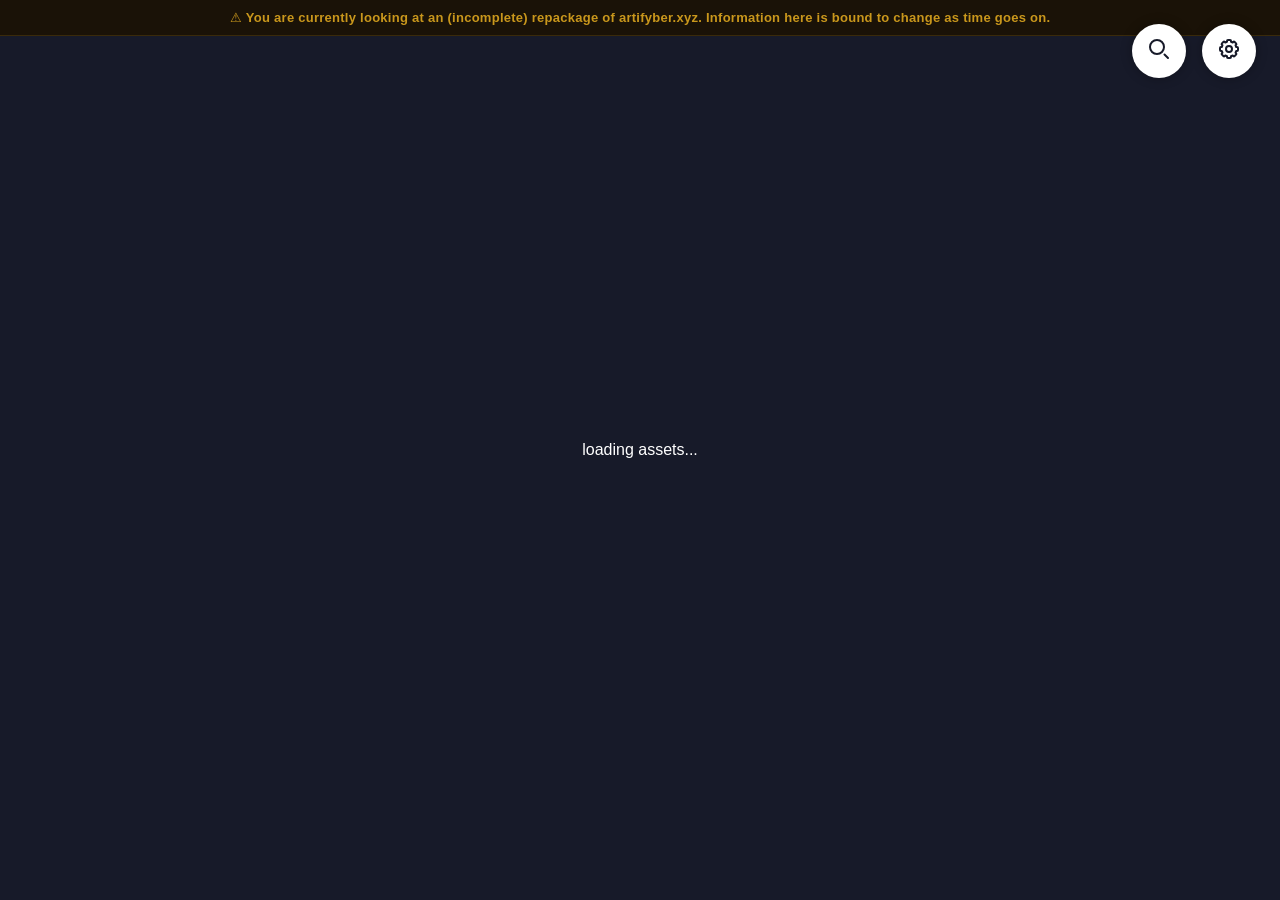
==== index.html @ 2892fcf3 "Add banner for incomplete site notification Added a banner to inform users about the incomplete stat" ====
<!DOCTYPE html>

<html lang="en">

<head>
    <meta charset="UTF-8">
    <link rel="icon" type="image" href="icons/fav-icon.png">
    <meta name="viewport" content="width=device-width, initial-scale=1, maximum-scale=1" id="vp">
    <meta name="theme-color" content="#C894F9">
    <meta property="og:type" content="website">
    <meta property="og:site_name" content="Omniverse Template">
    <meta property="og:title" content="Omniverse">
    <meta property="og:image" content="/images/temp3.png">
    <meta property="og:description" content="Welcome!">
    <link rel="stylesheet" href="style.css">
    <title>Omniverse</title>
</head>

<body>

<div class="banner">
  <span>⚠</span>
  <strong>You are currently looking at an (incomplete) repackage of artifyber.xyz. Information here is bound to change as time goes on.</strong>
</div>
    <!-- App -->
    <div class="app">
        <div id="loading">loading assets...</div>
        <!-- Starfield -->
        <div id="starfield"></div>

        <!-- Main menu -->
        <div id="mainMenu">

            <!-- Main menu center (logo, splash, text) -->
            <div id="mainMenuCenter" class="main-menu-center">
                <img id="mainMenuLogo" class="logo" src="images/menu-logo.png" draggable="false">
                <div class="logo-text">
                    <div class="splash"></div>
                    <div class="info">Welcome to the Omniverse!</div>
                </div>

            </div>

            <!-- Main menu ring -->
            <div id="menuRing" class="menu-ring"></div>
        </div>

        <br>

        <!-- Content viewer -->
        <div id="contentView" class="content-view hidden">
            <div id="contentViewHeader" class="content-view-header">
                <div id="contentViewTitle" class="content-view-title">Menu Title</div>
                <div id="contentViewSubtitle" class="content-view-subtitle">Menu Description</div>
                <hr>
            </div>
            <div id="contentViewGrid" class="content-view-grid"></div>
        </div>

        <br>

        <!-- Detail viewer -->
        <div id="detailView" class="detail-view hidden">
            <div id="detailViewHeader" class="detail-view-header"></div>
            <div id="detailViewContent" class="detail-view-content">Card Content</div>
        </div>

        <br>

        <!-- Image preview overlay -->
        <div id="imageView" class="image-view hidden"></div>

        <br>

        <dialog id="searchBox">
            <form method="dialog" id="searchForm">
                <h2>Search</h2>
                <div style="text-align: left; color: color-mix(in srgb, var(--accentl) 75%, transparent)">
                    <small>
                        Some keywords you can try:<br>
                        'all', 'characters', 'help'
                    </small>
                </div>
                <input id="searchText" type="text" placeholder="Search for content" autocomplete="off">
                <div class="form-buttons">
                    <button type="submit">Search</button>
                    <button type="button" id="cancelSearch">Cancel</button>
                </div>
            </form>
        </dialog>

        <!-- Interface -->
        <div id="UIPanelTop">

            <!-- search button -->
            <button id="searchBtn" class="search-btn ui-btn visible" title="Search">
                <span>
                    <svg xmlns="http://www.w3.org/2000/svg" width="24" height="24" fill="none" viewBox="0 0 24 24">
                        <path stroke="currentColor" stroke-linecap="round" stroke-width="2"
                            d="m21 21-3.5-3.5M17 10a7 7 0 1 1-14 0 7 7 0 0 1 14 0Z" />
                    </svg>
                </span>
            </button>

            <!-- settings button -->
            <button id="settingsBtn" class="switch-btn ui-btn visible" title="Toggle between orbit and simple mode">
                <span>
                    <svg xmlns="http://www.w3.org/2000/svg" width="24" height="24" fill="none" viewBox="0 0 24 24">
                        <path stroke="currentColor" stroke-linecap="round" stroke-linejoin="round" stroke-width="2"
                            d="M21 13v-2a1 1 0 0 0-1-1h-.757l-.707-1.707.535-.536a1 1 0 0 0 0-1.414l-1.414-1.414a1 1 0 0 0-1.414 0l-.536.535L14 4.757V4a1 1 0 0 0-1-1h-2a1 1 0 0 0-1 1v.757l-1.707.707-.536-.535a1 1 0 0 0-1.414 0L4.929 6.343a1 1 0 0 0 0 1.414l.536.536L4.757 10H4a1 1 0 0 0-1 1v2a1 1 0 0 0 1 1h.757l.707 1.707-.535.536a1 1 0 0 0 0 1.414l1.414 1.414a1 1 0 0 0 1.414 0l.536-.535 1.707.707V20a1 1 0 0 0 1 1h2a1 1 0 0 0 1-1v-.757l1.707-.708.536.536a1 1 0 0 0 1.414 0l1.414-1.414a1 1 0 0 0 0-1.414l-.535-.536.707-1.707H20a1 1 0 0 0 1-1Z" />
                        <path stroke="currentColor" stroke-linecap="round" stroke-linejoin="round" stroke-width="2"
                            d="M12 15a3 3 0 1 0 0-6 3 3 0 0 0 0 6Z" />
                    </svg>
                </span>
            </button>

        </div>

        <div id="UIPanelBottom">

            <!-- center camera button -->
            <button id="centerBtn" class="center-btn ui-btn ui-hide" title="Center">
                <span>
                    <svg xmlns="http://www.w3.org/2000/svg" width="24" height="24" fill="none" viewBox="0 0 24 24">
                        <path stroke="currentColor" stroke-linecap="round" stroke-linejoin="round" stroke-width="2"
                            d="M4 8h4V4m12 4h-4V4M4 16h4v4m12-4h-4v4" />
                    </svg>
                </span>
            </button>

            <!-- reroll button -->
            <button id="rerollBtn" class="reroll-btn ui-btn ui-hide" title="Reroll character">
                <span>
                    <svg xmlns="http://www.w3.org/2000/svg" width="24" height="24" fill="none" viewBox="0 0 24 24">
                        <path stroke="currentColor" stroke-linecap="round" stroke-linejoin="round" stroke-width="2"
                            d="M17.651 7.65a7.131 7.131 0 0 0-12.68 3.15M18.001 4v4h-4m-7.652 8.35a7.13 7.13 0 0 0 12.68-3.15M6 20v-4h4" />
                    </svg>
                </span>
            </button>

            <!-- back button -->
            <button id="backBtn" class="back-btn ui-btn ui-hide" title="Back">
                <svg viewBox="0 0 20 20" fill="none" stroke="currentColor">
                    <path stroke-width="3" stroke-linecap="round" stroke-linejoin="round" d="M15 18l-6-6 6-6" />
                </svg>
                <span>Back</span>
            </button>

        </div>
    </div>

    <script src="data.js"></script>
    <script src="card-scripts.js"></script>
    <script src="splashtext.js"></script>
    <script src="main.js"></script>
</body>

</html>
---- style.css ----
/* --------------------------
    GLOBAL STYLES
    -------------------------- */

/*
    Start customizing how your website look by tweaking these values!
*/

  .banner {
    width: 100%;
    background: #1a1207;
    border-bottom: 1px solid #3a2a0a;
    padding: 10px 20px;
    text-align: center;
    font-size: 13px;
    color: #c9971c;
    letter-spacing: 0.02em;
  }
  .banner a {
    color: #e8b84b;
    text-decoration: none;
    border-bottom: 1px solid rgba(232,184,75,0.4);
    padding-bottom: 1px;
    transition: border-color 0.2s;
  }
  .banner a:hover { border-color: #e8b84b; }

  .banner-red {
    width: 100%;
    background: #1a0807;
    border-bottom: 1px solid #3d1311;
    padding: 10px 20px;
    text-align: center;
    font-size: 13px;
    color: #c9971c;
    letter-spacing: 0.02em;
  }
  .banner-red a {
    color: #a8312a;
    text-decoration: none;
    border-bottom: 1px solid rgba(232,184,75,0.4);
    padding-bottom: 1px;
    transition: border-color 0.2s;
  }

@font-face {
    font-family: 'Main';
    font-weight: 300;
    font-display: swap;
    src: url(fonts/Lexend-VariableFont_wght.ttf) format('truetype');
}

:root {
    /* Main colors */
    --bg: #171a29;
    --accentl: #c8f3ca;
    --accent: #576091;
    --accent2: #3a406e;
    --accent3: #23283b;
    --white: #fff;

    /* Base color palette */
    --color-0: #00000000;
    --color-1: #82D173;
    --color-2: #E43F6F;
    --color-3: #E3B505;
    --color-4: #9ba2ff;
    --color-5: #ff6f59;
    --color-6: #8cc0f0;


    /* Layout variables */
    --menu-radius: 150px;
    --menu-orbit-scale-x: 1;
    --menu-orbit-scale-y: 1;
    --menu-stage-scale: 1;
    --button-size: 120px;
    --ring-rotation-duration: 60s;
    --overlay-transition: 700ms;
    --card-scale: 1;
    --card-scale-mini: 0.6;
    --card-scale-banner: 0.5;
    --card-gap: 10px;
    --card-padding: 14px;
    --rounding: 2;
    --grid-max-columns: 3;
    --grid-cascade-transition-speed: 30ms;
    --layout-transition-speed: 300ms;

    /* Menu specific variables */
    --menu-button-sub: var(--white);
    --menu-button-sub-shadow: rgba(0, 0, 0, 0.6);
    --menu-button-color: #111;
    --menu-button-shadow: rgba(0, 0, 0, 0.6);
    --menu-button-thumb-inset-shadow: rgba(0, 0, 0, 0.4);
    --menu-button-thumb-scale: 1.1375;
    --menu-center-text-shadow: rgba(0, 0, 0, 0.5);

    /* Ring/orbit variables */
    --ring: var(--accent2);
    --ring-inset-shadow: var(--accent3);

    /* Card variables */
    --card-bg: color-mix(in srgb, var(--accent2) 40%, transparent);
    --card-inset-shadow: color-mix(in srgb, var(--accent2) 50%, transparent);
    --card-text-bg: color-mix(in srgb, var(--bg) 70%, transparent);
    --card-excerpt-color: color-mix(in srgb, var(--accentl) 75%, transparent);
    --card-link-bg: color-mix(in srgb, var(--bg) 60%, transparent);
    --card-link-border: color-mix(in srgb, var(--accent) 50%, transparent);
    --card-link-text-bg: color-mix(in srgb, var(--accent2) 50%, transparent);
    --card-noclick-border: color-mix(in srgb, var(--accent) 25%, transparent);
    --card-banner-hover: var(--accentl);
    --card-banner-hover-mix: 95%;

    /* Content view variables */
    --content-view-bg: color-mix(in srgb, color-mix(in srgb, var(--accent3) 50%, var(--bg)) 90%, transparent);
    --content-sub-color: color-mix(in srgb, var(--accentl) 75%, transparent);

    /* Panel variables */
    --panel-right-bg: color-mix(in srgb, var(--accent2) 30%, transparent);
    --details-open-bg: color-mix(in srgb, var(--bg) 60%, transparent);
    --hr-color: color-mix(in srgb, var(--accent) 50%, transparent);

    /* Detail area variables */
    --detail-text-color: var(--white);
    --detail-li-color: color-mix(in srgb, var(--accentl) 75%, transparent);
    --detail-small-color: color-mix(in srgb, var(--accentl) 75%, transparent);
    --detail-img-hover-shadow: rgba(0, 0, 0, 0.5);
    --detail-caption-color: var(--accentl);

    /* Focused layout variables */
    --focused-layout-bg: color-mix(in srgb, color-mix(in srgb, var(--accent3) 50%, var(--bg)) 90%, transparent);

    /* Button variables */
    --ui-btn-bg: var(--white);
    --ui-btn-color: var(--bg);
    --ui-btn-border: rgba(255, 255, 255, 0.06);
    --ui-btn-scale: 1;
    --ui-btn-scale-mini: 0.8;
    --hide-btn-border: var(--accent2);

    /* Form variables */
    --searchbox-bg: color-mix(in srgb, var(--accent3) 50%, transparent);
    --searchbox-shadow: rgba(0, 0, 0, 0.8);
    --searchbox-backdrop: color-mix(in srgb, var(--bg) 50%, transparent);
    --search-text-bg: color-mix(in srgb, var(--bg) 70%, transparent);
    --search-text-border: var(--accent2);
    --search-text-focus-border: var(--accent);
    --form-button-bg: var(--accent);
    --form-button-shadow: rgba(0, 0, 0, 0.3);
    --form-button-alt-bg: color-mix(in srgb, var(--accent2) 50%, transparent);

    /* Textarea variables */
    --textarea-bg: color-mix(in srgb, var(--bg) 70%, transparent);
    --textarea-border: var(--accent2);

    /* Keyboard layout variables */
    --keyboard-bg: color-mix(in srgb, var(--accent2) 30%, transparent);
    --keycap-bg: var(--accent3);
    --keycap-border: var(--accent2);
    --keycap-hover-bg: color-mix(in srgb, var(--accent2) 60%, transparent);
    --keycap-active-shadow: rgba(0, 0, 0, 0.3);
    --keycap-active-inset-shadow: rgba(0, 0, 0, 0.2);

    /* Image preview variables */
    --img-preview-bg: color-mix(in srgb, var(--bg) 90%, transparent);
    --img-preview-shadow: rgba(0, 0, 0, 0.6);

    /* Lazy loading variables */
    --lazy-placeholder-bg: rgba(21, 27, 51, 0.5);

    /* Starfield variables */
    --star-bg: var(--accent2);

    /* Splash text variables */
    --splash-text-shadow: var(--bg);
    --info-text-color: color-mix(in srgb, var(--accentl) 75%, transparent);

    /* Ticker variables */
    --ticker-bg: color-mix(in srgb, var(--bg) 70%, transparent);
    --ticker-color: var(--white);

    /* Copy link variables */
    --copy-link-stroke: var(--accentl);
    --copy-link-copied-stroke: var(--color-6);

    /* system variables (DO NOT EDIT) */
    --offset-main-menu-on-open: -25vw;
}

/* Landscape mode: */
@media only screen and (orientation: portrait) {
    :root {
        --menu-radius: 150px;
        --menu-orbit-scale-x: 1;
        --menu-orbit-scale-y: 1;
    }
}






/* --------------------------
    HTML
    -------------------------- */

* {
    box-sizing: border-box;
    /* outline: 1px solid red !important; */
}


html,
body {
    height: 100%;
    margin: 0;
    background: var(--bg);
    color: var(--white);
    font-family: 'Main', 'Ubuntu', verdana, sans-serif;
}

.app {
    height: 100vh;
    display: flex;
    flex-direction: column;
    align-items: center;
    justify-content: center;
    position: relative;
    position: fixed;
    inset: 0;
    overflow: hidden;
    touch-action: none;
}

code {
    font-family: 'Courier New', Courier, monospace;
}

/* Scrollbar */
::-webkit-scrollbar {
    width: 10px;
    height: 10px;
}

::-webkit-scrollbar-track {
    background: none;
}

::-webkit-scrollbar-thumb {
    background: var(--accent2);
    border-radius: 10px;
}

::-webkit-scrollbar-thumb:hover {
    background: var(--accent2);
}

hr {
    border: none;
    border-top: 3px solid var(--hr-color);
    margin: 12px 0;
}





/* --------------------------
    MAIN MENU
    -------------------------- */

/* logo and menu text */
.main-menu-center {
    position: absolute;
    left: 50%;
    top: 50%;
    pointer-events: none;
}

.logo {
    display: flex;
    flex-direction: column;
    position: absolute;
    left: 50%;
    top: 50%;
    transform: translate(-50%, -50%);
    z-index: 15;
    width: 200px;
    pointer-events: auto;
    transition: transform 0.1s ease-in-out;
    cursor: pointer;
}

.logo:hover {
    transform: translate(-50%, -50%) scale(1.05);
}

.logo-text {
    display: flex;
    flex-direction: column;
    position: absolute;
    left: 50%;
    top: 50%;
    width: 300px;
    color: var(--white);
    font-weight: 800;
    text-align: center;
    text-shadow: 0 2px 8px var(--menu-center-text-shadow);
    z-index: 15;
    font-family: 'Main', 'Ubuntu', verdana, sans-serif;
    transform: translate(-50%, calc(-50% + 110px));
    pointer-events: auto;
}

.logo-text * {
    animation: logoTextBobbing 3s ease-in-out infinite;
}

.logo-text .info {
    font-size: 12px;
    font-weight: 400;
    margin-top: 4px;
    color: var(--info-text-color);
    text-shadow: 0 1px 4px var(--menu-center-text-shadow);
    animation-delay: -2750ms;
}

@keyframes logoTextBobbing {

    0%,
    100% {
        translate: 0 0;
    }

    50% {
        translate: 0 -5px;
    }
}

/* loading indicator */
#loading {
    position: absolute;
    left: 50%;
    top: 50%;
    transform: translate(-50%, -50%);
}

/* main menu container */
#mainMenu,
#mainMenu * {
    .menu-item-title {
        position: absolute;
        top: calc(100% + 8px);
        left: 50%;
        transform: translateX(-50%) rotate(0deg);
        white-space: nowrap;
        font-size: 16px;
        color: var(--menu-button-sub);
        text-shadow: 0 2px 8px var(--menu-button-sub-shadow);
        font-family: 'Main', 'Ubuntu', verdana, sans-serif;
        pointer-events: none;
    }

    user-select: none;
    -webkit-user-select: none;
    -ms-user-select: none;
}

#mainMenu {
    opacity: 0;
    position: absolute;
    transition: filter var(--layout-transition-speed), transform 0.5s cubic-bezier(.2, .9, .2, 1), opacity 1000ms;
}

/* main menu rings */
.menu-ring {
    position: relative;
    width: 520px;
    height: 520px;
    display: flex;
    align-items: center;
    justify-content: center;
    z-index: 10;
    transition: filter 0.5s, transform 0.5s cubic-bezier(.2, .9, .2, 1), scale 1000ms;
    pointer-events: none;
}

.orbit-ring {
    position: absolute;
    left: 50%;
    top: 50%;
    border-radius: 50%;
    border: 3px solid var(--ring);
    box-shadow: 0 0 12px var(--ring-inset-shadow) inset;
    pointer-events: auto;
    z-index: -1;
    transform-origin: center center;
    transition:
        transform 0.5s cubic-bezier(.2, .9, .2, 1),
        opacity 0.6s ease;

    animation: ringPulse 2s ease-in-out infinite;
}

@keyframes ringPulse {

    0%,
    100% {
        opacity: 0.2;
    }

    50% {
        opacity: 0.6;
    }
}

/* individual orbiting menu buttons */
.menu-item {
    --size: var(--button-size);
    width: var(--size);
    height: var(--size);
    border-radius: 50%;
    position: absolute;
    display: flex;
    align-items: center;
    justify-content: center;
    cursor: pointer;
    box-shadow: 0 6px 18px var(--menu-button-shadow);
    transition:
        transform 150ms,
        opacity 300ms,
        box-shadow 0.2s;

    user-select: none;
    font-weight: 700;
    color: var(--menu-button-color);
    margin: auto;
    border: 0px;
    z-index: 12;
    pointer-events: auto;
}

.menu-item:hover {
    box-shadow: 0 0 50px var(--glow, rgba(255, 255, 255, 0.75));
}

.menu-item-inner {
    width: 100%;
    height: 100%;
    display: flex;
    align-items: center;
    justify-content: flex-start;
    flex-direction: column;
}

.menu-item-thumb img {
    width: 100%;
    aspect-ratio: 1 / 1;
    border-radius: 50%;
    background-size: cover;
    background-position: center;
    background-repeat: no-repeat;
    scale: var(--menu-button-thumb-scale);
}





/* --------------------------
    CONTENT VIEW
    -------------------------- */

/* content view layout */
.content-view {
    position: absolute;
    inset: 0;
    display: flex;
    flex-direction: column;
    max-width: 50%;
    margin: 0 0 0 50%;
    padding: 36px;
    gap: 0;
    z-index: 25;
    align-items: stretch;
    justify-content: flex-start;
    overflow-y: auto;
    overscroll-behavior: contain;
    background: var(--content-view-bg);
    box-shadow: 30px var(--content-view-bg);
    border: 4px solid var(--content-view-bg);

    transform: translateY(0%);
    opacity: 1;
    transition: opacity var(--layout-transition-speed) ease-in-out, box-shadow var(--layout-transition-speed) ease-in-out, transform var(--layout-transition-speed);
}

.content-view a {
    pointer-events: auto;
    position: relative;
    z-index: 50;
}

.content-view-grid {
    display: flex;
    flex-wrap: wrap;
    justify-content: center;
    align-content: flex-start;
    gap: var(--card-gap);
    margin-bottom: 80px;
    flex: 0 0 auto;
    max-width: calc((250px * var(--card-scale) * var(--grid-max-columns, 3)) + (var(--card-gap) * (var(--grid-max-columns, 3) - 1)));
    margin-left: auto;
    margin-right: auto;
}

.content-view-header {
    gap: 12px;
    align-items: center
}

.content-view-title {
    font-size: 24px;
    font-weight: 700
}

.content-view-subtitle {
    color: var(--content-sub-color)
}

/* cards */
.card {
    background: var(--card-bg);
    padding: calc(var(--card-padding) * var(--card-scale));
    border-radius: calc(10px * var(--card-scale) * var(--rounding));
    cursor: pointer;
    width: calc(240px * var(--card-scale));
    height: calc(300px * var(--card-scale));
    margin: 0;
    display: flex;
    flex-direction: column;
    transition: transform 150ms, translate 450ms, scale 450ms, opacity 300ms, filter 100ms, background 100ms;
    justify-content: flex-start;
    align-items: center;
    text-align: center;
    overflow: hidden;
    position: relative;
    backdrop-filter: blur(2rem);
    box-shadow: inset 0 0 30px var(--card-inset-shadow);
    flex: 0 0 auto;
}

.card:hover {
    transform: scale(1.075);
}

.card .thumb {
    width: 100%;
    max-width: 500px;
    aspect-ratio: 1/1;
    flex-shrink: 0;
    background-size: cover;
    background-position: center;
    border-radius: calc(5px * var(--card-scale) * var(--rounding));
    margin: 0 auto calc(11px * var(--card-scale)) auto;
    display: block;
    object-fit: cover;
}

.card[data-is-menu] .thumb {
    animation: cardThumbOsc 2s ease-in-out infinite;
}

@keyframes cardThumbOsc {
    0%,
    100% {
        scale: 0.95;
    }
    50% {
        scale: 1.0;
    }
}

.card .thumb.card-thumb-flip {
    margin: calc(11px * var(--card-scale)) auto 0 auto;
}

.card .card-text {
    background: var(--card-text-bg);
    width: 100%;
    min-height: calc(50px * var(--card-scale));
    padding: calc(8px * var(--card-scale));
    border-radius: calc(5px * var(--card-scale) * var(--rounding));
    box-sizing: border-box;
    flex: 0 0 auto;
    max-height: calc(60px * var(--card-scale));
    overflow: hidden;
    display: flex;
    flex-direction: column;
    justify-content: center;
}

.card .card-text .card-text-title {
    display: block;
    font-size: calc(16px * var(--card-scale));
}

.card:not(:has(.thumb)) .card-text .card-text-excerpt {
    white-space: normal;
}

.card .card-text .card-text-excerpt {
    font-size: calc(12px * var(--card-scale));
    white-space: nowrap;
    overflow: hidden;
    text-overflow: ellipsis;
    color: var(--card-excerpt-color)
}

.card .card-text.full {
    flex: 1;
    max-height: none;
    padding: 1rem;
    display: flex;
    justify-content: center;
    text-align: center;
    align-items: center;
    flex-direction: column;
    align-content: center;
}

.card:has(.caption) {
    height: calc(340px * var(--card-scale));
}

.card .caption {
    margin: calc(6px * var(--card-scale)) auto;
    font-size: calc(20px * var(--card-scale));
    white-space: nowrap;
    overflow: hidden;
    text-overflow: ellipsis;
    transform: translateY(calc(-6px * var(--card-scale)))
}

.imgContainer:has(.card) {
    align-items: center;
}

/* special cards */
.card[data-url] {
    background: var(--card-link-bg);
    cursor: pointer;
    border: calc(4px * var(--card-scale)) solid var(--card-link-border);

    .card-text {
        background: var(--card-link-text-bg);
        mix-blend-mode: screen;
    }
}

.card[data-url]::after {
    content: url("data:image/svg+xml,%3Csvg fill='%23ffffff' width='20px' height='20px' viewBox='0 0 24 24' xmlns='http://www.w3.org/2000/svg'%3E%3Cpath d='M3.293,20.707a1,1,0,0,1,0-1.414L17.586,5H12a1,1,0,0,1,0-2h8a1,1,0,0,1,1,1v8a1,1,0,0,1-2,0V6.414L4.707,20.707a1,1,0,0,1-1.414,0Z'/%3E%3C/svg%3E%0A");
    position: absolute;
    top: calc(12px * var(--card-scale));
    right: calc(20px * var(--card-scale));
    font-size: calc(30px * var(--card-scale));
    opacity: 1;
    scale: calc(1.5 * var(--card-scale));
}

.card[data-is-unclickable="true"] {
    background: var(--card-link-bg);
    cursor: auto;
    border: calc(4px * var(--card-scale)) solid var(--card-noclick-border);

    .card-text {
        background: transparent;
        max-height: 100%;
        flex-wrap: wrap;

        .excerpt,
        small {
            white-space: normal;
            overflow: visible;
            text-overflow: clip;
        }
    }
}

.card[data-is-unclickable="true"] .card-text .excerpt,
.card.active .card-text .excerpt {
    white-space: normal;
    overflow: visible;
    text-overflow: clip;
    word-break: break-word;
    overflow-wrap: anywhere;
}

.card[data-is-unclickable="true"]:hover {
    transform: scale(1) !important;
}

.card[data-blank="true"] {
    justify-content: center;

    .thumb {
        aspect-ratio: 240/300;
    }
}

.card[data-is-banner="true"] {
    width: 100%;
    height: calc(300px * var(--card-scale) * var(--card-padding));
    flex-direction: row;
    align-items: center;
    justify-content: flex-start;
    text-align: left;
    overflow: hidden;

    .thumb {
        width: calc(300px * var(--card-scale) * var(--card-scale-banner));
        height: 100%;
        max-height: 100%;
        aspect-ratio: 1/1;
        flex-shrink: 0;
        margin: 0;
        border-radius: calc(5px * var(--card-scale) * var(--rounding));
        background-size: cover;
        background-position: center;
    }

    .card-text {
        width: 50%;
        height: 100%;
        padding-left: 24px;
        /* background: transparent; */
        flex: 1;
        max-height: none;
    }
}

.card[data-is-banner="true"] .card-text .card-text-title {
    font-size: calc(52px * var(--card-scale-banner) * var(--card-scale));
    margin-bottom: calc(12px * var(--card-scale-banner) * var(--card-scale));
}

.card[data-is-banner="true"] .card-text .card-text-excerpt {
    font-size: calc(32px * var(--card-scale-banner) * var(--card-scale));
    white-space: normal;
}

.card[data-textonly="true"] .card-text .card-text-title {
    font-size: calc(26px * var(--card-scale));
    margin-bottom: calc(6px * var(--card-scale));
}

.card[data-textonly="true"] .card-text .card-text-excerpt {
    font-size: calc(16px * var(--card-scale));
    white-space: normal;
}

.card[data-is-banner="true"]:hover {
    transform: scale(1);
    background-color: color-mix(in srgb, var(--card-bg) var(--card-banner-hover-mix), var(--card-banner-hover));
}

.card[data-is-banner="true"][data-is-unclickable="true"]:hover {
    background: var(--card-link-bg) !important;
}

/* card separators */
.card-separator {
    width: 100%;
    pointer-events: none;
    margin: calc(12px * var(--card-scale)) auto;
}

.card-separator-title {
    font-size: 18px;
}

.card-separator-subtitle {
    font-size: 14px;
    color: var(--card-excerpt-color);
}





/* --------------------------
    DETAIL VIEW
    -------------------------- */

/* detail view layout */
.detail-view {
    height: 100vh;
    position: fixed;
    inset: 0;
    display: flex;
    align-items: stretch;
    justify-content: center;
    max-width: 50%;
    margin: 0 0 0 50%;
    padding-top: 72px;
    padding-bottom: 90px;
    padding-left: 50px;
    padding-right: 50px;
    overflow-y: auto;
    z-index: 25;
    background: var(--focused-layout-bg);

    transform: translateY(0%);
    opacity: 1;
    transition: opacity var(--layout-transition-speed) ease-in-out, box-shadow var(--layout-transition-speed) ease-in-out, transform var(--layout-transition-speed);
}

/* detail view header */
.detail-view-header {
    min-width: 200px;
    max-width: 200px;
    transition: transform 400ms, opacity 300ms;
    --card-scale: 0.875;
}

/* selected card -> active and put on .detail-view-header */
.card.active {
    transform: translateX(-6px);
    box-shadow: 0 10px 30px rgba(0, 0, 0, 0.6);
    height: 100%;
    width: 100%;
    cursor: auto;
    justify-content: flex-start;

    .thumb {
        aspect-ratio: 1/1;
    }
}

.card.active .card-text {
    max-height: 100%;
}

.card.active .card-text .card-text-title {
    font-size: 16px;
}

.card.active .card-text .card-text-excerpt {
    font-size: 12px;
    white-space: normal;
}

.card.active .thumb {
    width: 100%;
}

/* detail view content and formatting */
.detail-view-content {
    flex: 1;
    background: var(--panel-right-bg);
    border-radius: calc(10px * var(--rounding));
    padding: 16px;
    max-width: 1100px;
    min-height: 220px;
    overflow: auto;
    backdrop-filter: blur(2rem);
    transition: transform 150ms, translate 450ms
}

.detail-view-content * {
    color: var(--detail-text-color);
}

.detail-view-content li {
    color: var(--detail-li-color);
}

a,
a:link,
a:visited,
a:hover,
a:active {
    color: var(--white);
    opacity: 1;
    text-decoration: underline;
    transition: color 0.2s, opacity 0.2s;
    z-index: 999;
}

a[data-open-card] {
    cursor: pointer;
    text-decoration: underline;
}

.card-parent-link {
    font-size: 16px;
}

.detail-view-content,
.detail-view-content small,
.detail-view-content small a,
.detail-view-content details {
    color: var(--detail-small-color);
}

.detail-view-content img {
    display: block;
    margin: auto;
    max-width: 60%;
    max-height: 60%;
    border-radius: calc(10px * var(--rounding));
    cursor: zoom-in;
    transition: transform 0.3s ease, box-shadow 0.2s ease, opacity 0.4s ease-out;
}

.detail-view-content img.thumb {
    cursor: pointer;
}

.detail-view-content img:hover {
    transform: scale(1.03);
}

/* horizontally-scrollable container */
.imgContainer {
    margin: 16px auto;
    display: flex;
    flex-wrap: nowrap;
    overflow-x: auto;
    overflow-y: hidden;
    gap: 12px;
    padding: 12px 16px;
    scroll-behavior: smooth;
    max-width: 100%;
    box-sizing: border-box;
    justify-content: center;
}

.imgContainer:has(> :nth-child(4)) {
    justify-content: flex-start;
}

.imgContainer img {
    flex: 0 0 auto;
    max-width: 30%;
    margin: auto 0;
    height: auto;
    border-radius: calc(10px * var(--rounding));
    object-fit: cover;
    user-select: none;
    pointer-events: auto;
    transition: transform 0.3s ease, opacity 0.4s ease;
}

/* internal cards */
.card.internal {
    margin: var(--card-gap) auto;
}

.card.internal.active {
    margin: auto;
}

.card.internal img {
    max-width: 100%;
    max-height: 100%;
    transform: scale(1);
}

.imgContainer:has(.card.internal) {
    flex-wrap: wrap;
    justify-content: center;
}

.imgContainer .card.internal {
    --card-scale: 0.75;
    flex: 0 0 auto;
    margin: auto 0;
    border-radius: calc(10px * var(--rounding));
    object-fit: cover;
    user-select: none;
    pointer-events: auto;
    transition: transform 0.2s ease;
}

/* instacard */
#instaCard iframe {
    width: 100%;
    height: 500px;
    border-radius: calc(20px * var(--rounding));
    font-family: 'Main', 'Ubuntu', verdana, sans-serif;
}


/* preview mode */
.detail-view.preview-mode img {
    cursor: auto;
}





/* --------------------------
    IMAGES
    -------------------------- */

/* image previewer layout */
.image-view {
    height: 100vh;
    position: fixed;
    inset: 0;
    background: var(--img-preview-bg);
    backdrop-filter: blur(4px);
    display: flex;
    align-items: center;
    justify-content: center;
    flex-direction: column;
    z-index: 9999;

    opacity: 1;
    transition: opacity calc(var(--layout-transition-speed) / 2) ease-in-out;
}

.image-view img {
    max-width: 95%;
    max-height: 95%;
    border-radius: calc(5px * var(--rounding));
    box-shadow: 0 0 30px var(--img-preview-shadow);
    cursor: zoom-out;
    transition: transform 0.3s ease, opacity 0.4s ease;
}

.image-view img[data-hasCaption="true"] {
    max-width: 80%;
    max-height: 80%;
}

.image-view img:hover {
    transform: scale(1.01);
}

/* lazy images */
img[data-src] {
    display: block;
    aspect-ratio: 4 / 5;
    width: 90%;
    object-fit: cover;
    background-color: var(--bg);
    opacity: 0.5;
}

img {
    transition: opacity 0.4s ease;
}






/* --------------------------
    Interactives
    -------------------------- */

/* searchbox */
#searchBox {
    border: none;
    border-radius: calc(20px * var(--rounding));
    padding: 0;
    background: var(--searchbox-bg);
    box-shadow: 0 0 40px var(--searchbox-shadow);
    backdrop-filter: blur(15px);
    color: var(--white);
    width: min(90%, 420px);
    max-width: 420px;
    animation: fadeInDialog 0.2s ease-out;
    transition: transform 0.3s ease, opacity 0.3s ease;
}

#searchBox[open] {
    opacity: 1;
    transform: scale(1);
}

#searchBox::backdrop {
    background: var(--searchbox-backdrop);
}

#searchForm {
    display: flex;
    flex-direction: column;
    padding: 24px;
    gap: 16px;
    text-align: center;
}

#searchForm h2 {
    font-size: 1.5rem;
    font-weight: 800;
    color: var(--accentl);
    margin-bottom: 4px;
}

#searchText {
    background: var(--search-text-bg);
    border: 2px solid var(--search-text-border);
    border-radius: calc(12px * var(--rounding));
    padding: 10px 14px;
    font-size: 1rem;
    color: var(--white);
    outline: none;
    transition: border-color 0.2s, box-shadow 0.2s;
}

#searchText:focus {
    border-color: var(--search-text-focus-border);
}

/* Buttons */
.form-buttons {
    display: flex;
    justify-content: center;
    gap: 12px;
    margin-top: 8px;
}

#searchForm button,
button {
    background: var(--form-button-bg);
    color: var(--white);
    border: none;
    border-radius: 999px;
    padding: 8px 16px;
    font-size: 1rem;
    font-family: 'Main', 'Ubuntu', verdana, sans-serif;
    cursor: pointer;
    transition: background 0.3s, transform 0.2s;
    box-shadow: 0 0 12px var(--form-button-shadow);
}

.card button {
    margin: 4px;
    font-size: calc(1rem * var(--card-scale));
    padding: calc(8px * var(--card-scale)) calc(16px * var(--card-scale));
}

#searchForm button:hover {
    background: var(--accent);
    transform: translateY(-2px);
}

.detail-view-content button button:hover,
.card button:hover {
    transform: scale(1.05);
}

#searchForm button[type="button"] {
    background: var(--form-button-alt-bg);
}

@keyframes fadeInDialog {
    from {
        opacity: 0;
        transform: scale(0.9);
    }

    to {
        opacity: 1;
        transform: scale(1);
    }
}

/* text area */
textarea {
    width: 100%;
    min-height: 100px;
    background: var(--textarea-bg);
    border: 2px solid var(--textarea-border);
    border-radius: calc(12px * var(--rounding));
    padding: 10px 14px;
    font-size: 1rem;
    color: var(--white);
    outline: none;
    transition: border-color 0.2s, box-shadow 0.2s;
    font-family: Main, Ubuntu, verdana, sans-serif;
    resize: vertical;
}

/* keyboard layout */
.keyboardLayout {
    display: flex;
    flex-wrap: wrap;
    place-content: flex-start center;
    gap: 5px;
    margin-top: 10px;
    padding: 12px;
    background: var(--keyboard-bg);
    border-radius: calc(12px * var(--rounding));
    backdrop-filter: blur(1rem);
    max-width: 700px;
    margin-left: auto;
    margin-right: auto;
}

.keycap {
    background: var(--keycap-bg);
    border: 2px solid var(--keycap-border);
    border-radius: calc(10% * var(--rounding));
    color: var(--white);
    padding: 12px 8px;
    cursor: pointer;
    transition: 0.2s;
    display: flex;
    align-items: center;
    justify-content: center;
    min-height: 50px;
    min-width: 35px;
    user-select: none;
}

.keycap:hover {
    background: var(--keycap-hover-bg);
    transform: translateY(2px);
}

.keycap:active {
    transform: translateY(5px);
    box-shadow: 0 2px 4px var(--keycap-active-shadow), inset 0 2px 4px var(--keycap-active-inset-shadow);
}

.genotheta {
    font-family: Genotheta, Main, Ubuntu, verdana, sans-serif;
    font-size: 2rem;
}

textarea#genothetaOutput,
textarea#genothetaOutputEx {
    font-family: Genotheta, Main, Ubuntu, verdana, sans-serif;
    font-size: 2rem;
}

.starstroke {
    font-family: starstroke, Main, Ubuntu, verdana, sans-serif;
    font-size: 2rem;
}

textarea#starstrokeOutput {
    font-family: starstroke, Main, Ubuntu, verdana, sans-serif;
    font-size: 1.5rem;
}

.nadirune {
    font-family: nadirune, Main, Ubuntu, verdana, sans-serif;
    font-size: 2rem;
}

textarea#nadiruneOutput {
    font-family: nadirune, Main, Ubuntu, verdana, sans-serif;
    font-size: 1.5rem;
}

.zenpen {
    font-family: zenpen, Main, Ubuntu, verdana, sans-serif;
    font-size: 2rem;
}

textarea#zenpenOutput {
    font-family: zenpen, Main, Ubuntu, verdana, sans-serif;
    font-size: 1.5rem;
}

/* copy link button */
.copy-link {
    display: inline-flex;
    align-items: center;
    justify-content: center;
    width: 20px;
    height: 20px;
    margin-left: 8px;
    opacity: 0.7;
    cursor: pointer;
    transition: opacity 0.2s;
    scale: 2;
}

.copy-link:hover {
    opacity: 1;
}

.copy-link svg {
    width: 16px;
    height: 16px;
    stroke: var(--copy-link-stroke);
    stroke-width: 1.5;
    transition: stroke 0.3s ease, transform 0.2s ease, stroke-width 0.2s ease;
}

.copy-link.copied svg {
    stroke: var(--copy-link-copied-stroke);
    stroke-width: 2.5;
    transform: scale(1.2);
}





/* --------------------------
    INTERFACE
    -------------------------- */

/* individual ui buttons */
.ui-btn {
    background: var(--ui-btn-bg);
    color: var(--ui-btn-color);
    padding: calc(12px * var(--ui-btn-scale)) calc(14px * var(--ui-btn-scale));
    border-radius: 999px;
    min-height: calc(40px * var(--ui-btn-scale));
    border: calc(1px * var(--ui-btn-scale)) solid var(--ui-btn-border);
    cursor: pointer;
    z-index: 80;
    display: flex;
    align-items: center;
    gap: calc(8px * var(--ui-btn-scale));
    pointer-events: auto;
    transition: opacity 300ms, transform 100ms;
    font-family: 'Main', 'Ubuntu', verdana, sans-serif;
}

.ui-btn:hover {
    transform: scale(1.1);
}

.ui-btn:active {
    transform: scale(0.95);
}

.ui-btn span {
    font-size: calc(14px * var(--ui-btn-scale));
}

.back-btn svg {
    width: calc(13px * var(--ui-btn-scale));
}

/* ui panels */
#UIPanelBottom,
#UIPanelTop {
    z-index: 100;
    display: flex;
    flex-direction: row;
    justify-content: flex-end;
    gap: calc(16px * var(--ui-btn-scale));
    align-items: center;
    padding: calc(24px * var(--ui-btn-scale));
    position: fixed;
    bottom: 0px;
    width: 100%;
    overflow: hidden;
    pointer-events: none;
    white-space: nowrap;
}

#UIPanelTop {
    bottom: auto;
    top: 0px;
}

#UIPanelBottom *[id],
#UIPanelTop *[id] {
    padding: calc(12px * var(--ui-btn-scale)) calc(14px * var(--ui-btn-scale));
    display: block;
    cursor: pointer;
    opacity: 1;
    visibility: visible;
    max-height: none;
    position: static;
    pointer-events: auto;
}

#UIPanelBottom *[id].hidden,
#UIPanelTop *[id].hidden {
    opacity: 0;
    visibility: hidden;
    max-height: 0;
    position: fixed;
    pointer-events: none;
}





/* --------------------------
    LAYOUT VISIBILITY
    -------------------------- */

.no-transition {
    transition: none;
}

.no-transition-at-all * {
    transition: none !important;
}

.hidden {
    opacity: 0;
    transform: translateY(100%);
    pointer-events: none;
}

.image-view.hidden {
    transform: none;
}

.ui-hide {
    opacity: 0 !important;
    pointer-events: none !important;
    display: none !important;
}





/* --------------------------
    Stars
    -------------------------- */

#starfield {
    position: absolute;
    inset: 0;
    overflow: hidden;
    transition: filter var(--layout-transition-speed);
}

.star-layer {
    position: absolute;
    inset: 0;
}

.star {
    position: absolute;
    background: var(--star-bg);
    animation: twinkle 5s infinite ease-in-out;
}


@keyframes twinkle {

    0%,
    100% {
        opacity: 0.2;
    }

    50% {
        opacity: 1;
    }
}





/* --------------------------
    Ticker
    -------------------------- */

.ticker-bar {
    position: relative;
    overflow: hidden;
    width: 100%;
    height: 2em;
    background: var(--ticker-bg);
    color: var(--ticker-color);
    font-size: 1.1em;
    white-space: nowrap;
    display: flex;
    align-items: center;
    padding-left: 0.5em;
    box-sizing: border-box;
}

.ticker-text {
    position: absolute;
    white-space: nowrap;
    will-change: transform;
    animation-timing-function: linear;
}





/* --------------------------
    Blur
    -------------------------- */

.blur {
    filter: blur(0.5rem)
}





/* --------------------------
    Responsive layout
    -------------------------- */

/* non-wide screens */
@media (max-width:2160px) {
    :root {
        --offset-main-menu-on-open: 0;
    }

    .content-view,
    .detail-view {
        max-width: 100%;
        margin: 0;
    }
}

/* small screens */
@media (max-width:700px) {
    :root {
        --menu-stage-scale: 0.75;
        --card-scale: var(--card-scale-mini);
        --ui-btn-scale: var(--ui-btn-scale-mini);
        --card-gap: 10px;
    }

    .content-view {
        padding-left: 15px;
        padding-right: 15px;
    }

    .detail-view-header {
        max-width: 100%;
        margin: 12px;
        margin-top: -50px;
    }

    .detail-view-content {
        min-height: 320px;
        margin-bottom: 60px;
    }

    .detail-view {
        display: flex;
        flex-direction: column;
        padding-top: 72px;
        padding-bottom: 48px;
        padding-left: 0px;
        padding-right: 0px;

        img {
            max-width: 100%;
            border-radius: calc(10px * var(--rounding));
            padding: 0px;
        }
    }

    .detail-view-content img:not([class]) {
        max-width: 80%;
        max-height: 80%;
    }

    .detail-view-content .imgContainer {
        gap: 2%;
    }

    .detail-view-content .imgContainer img:not([class]) {
        max-width: 35%;
    }

    .imgContainer .card.internal {
        --card-scale: 0.55;
    }

    .card.active {
        width: 100% !important;
        height: auto;
        flex-direction: row;
        align-items: center;
        justify-content: flex-start;
        text-align: left;
        padding: 12px;
    }

    .card.active .thumb {
        width: 20%;
        height: auto;
        aspect-ratio: 1 / 1;
        margin: 0;
        flex-shrink: 0;
    }

    .card.active .card-text {
        width: 50%;
        padding-left: 12px;
        background: transparent;
        flex: 1;
        text-align: left;
        max-height: none;
    }

    .card.active .card-text strong {
        font-size: 20px;
    }

    .card.active .card-text .excerpt {
        font-size: 14px;
        white-space: normal;
    }
}

/* --------------------------
    404 page
    -------------------------- */

.notFound {
    animation: shakeV 5s ease-in-out infinite;
}

@keyframes shakeV {

    0%,
    100% {
        transform: translateY(0);
    }

    25%,
    75% {
        transform: translateY(-5px);
    }

    50% {
        transform: translateY(5px);
    }
}
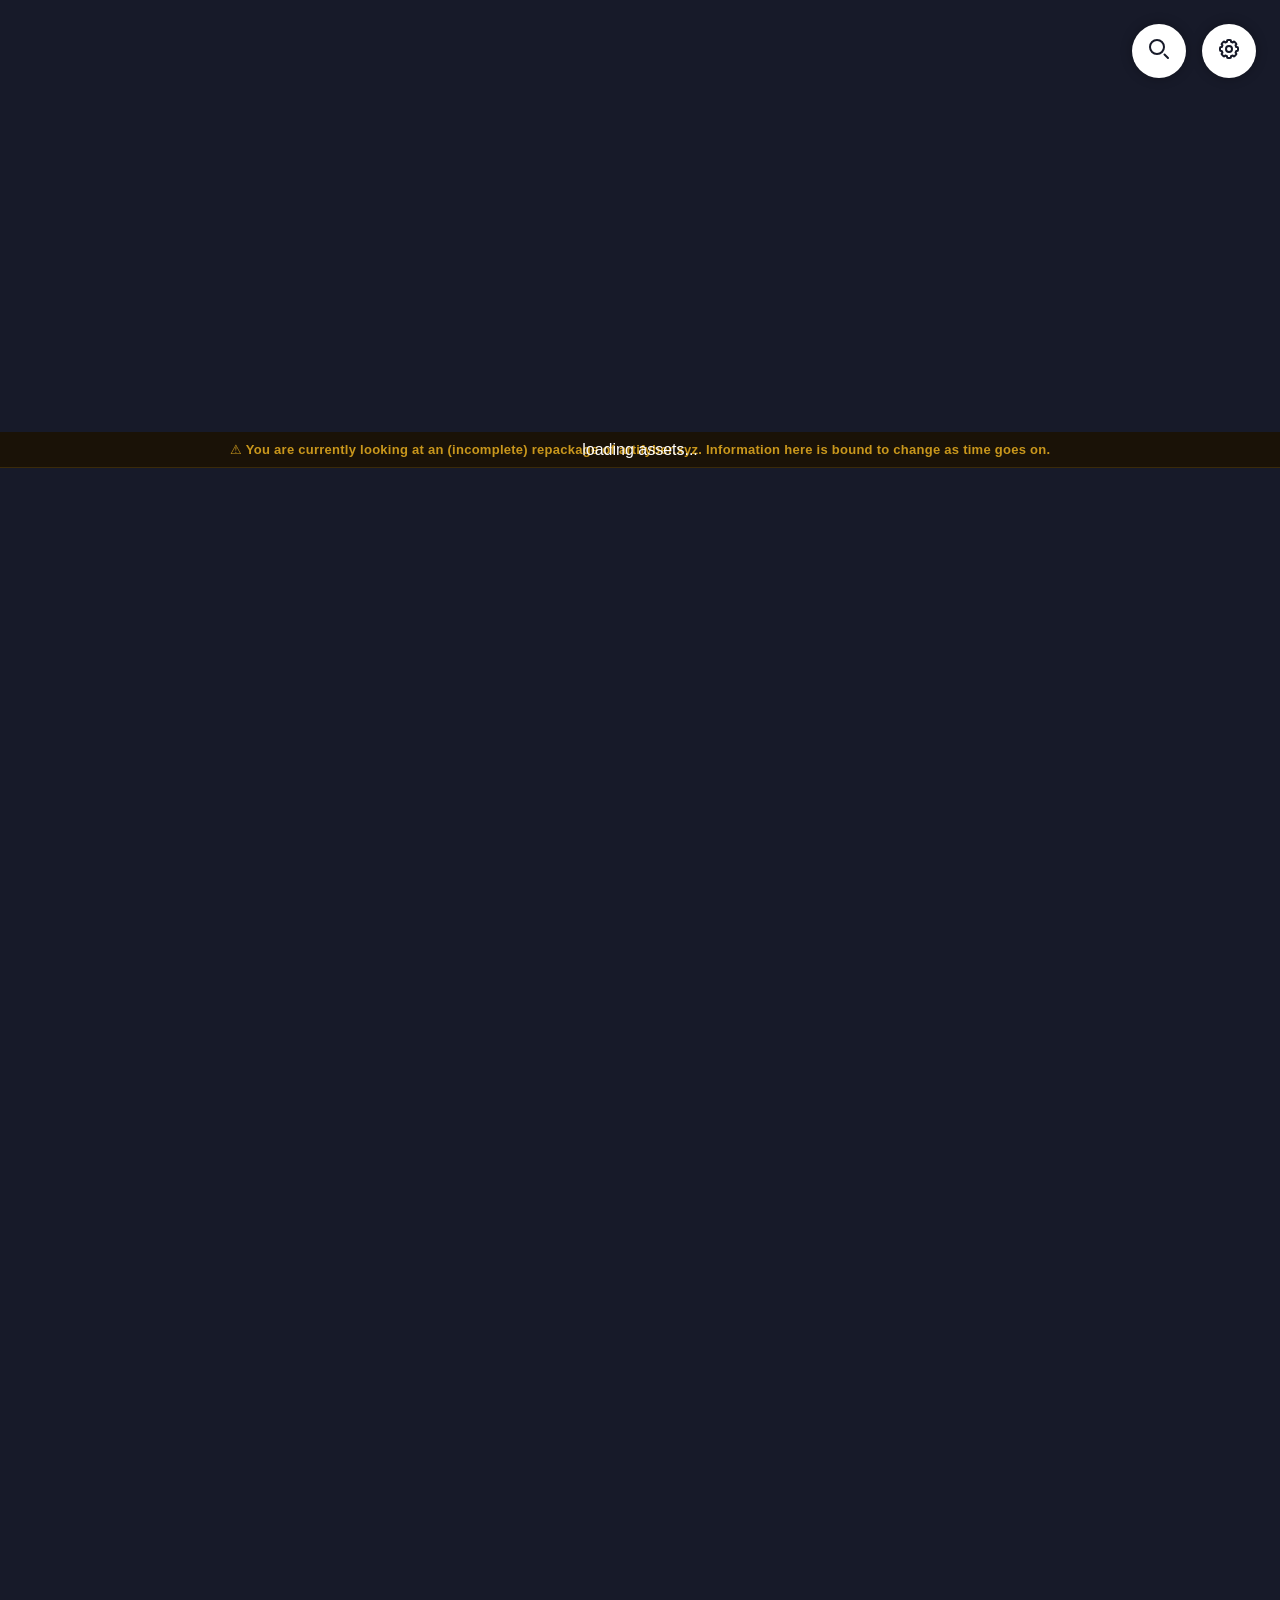
==== commit 807f319f: "Fix HTML structure for banner and app divs" ====
--- a/index.html
+++ b/index.html
@@ -18,12 +18,16 @@
 
 <body>
 
-<div class="banner">
+    <!-- App -->
+    
+
+    <div class="app">
+        <center
+        <div class="banner">
   <span>⚠</span>
   <strong>You are currently looking at an (incomplete) repackage of artifyber.xyz. Information here is bound to change as time goes on.</strong>
 </div>
-    <!-- App -->
-    <div class="app">
+    </center>
         <div id="loading">loading assets...</div>
         <!-- Starfield -->
         <div id="starfield"></div>
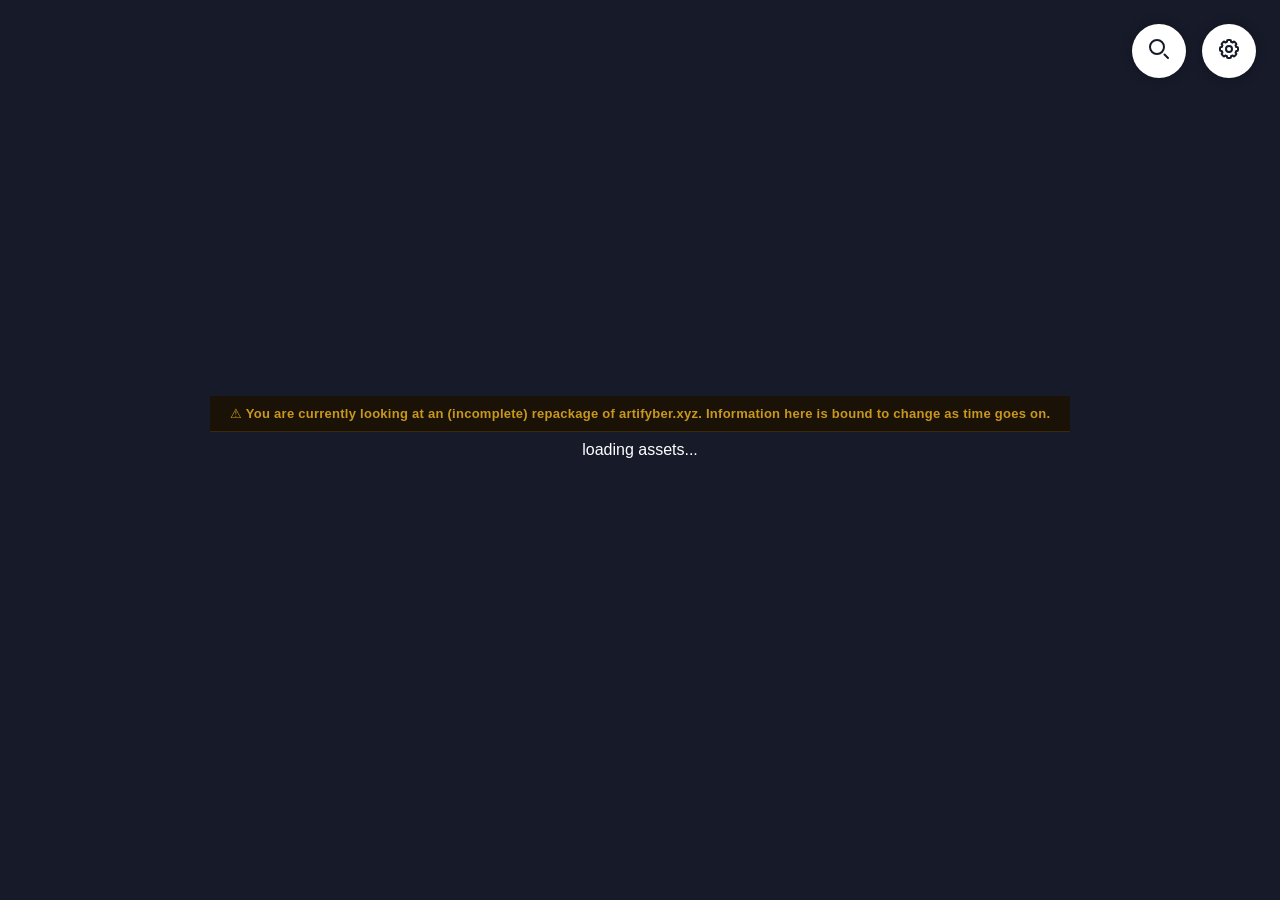
==== commit 9dd5e9b7: "Whoops, forgot to close the tag" ====
--- a/index.html
+++ b/index.html
@@ -22,7 +22,7 @@
     
 
     <div class="app">
-        <center
+        <center>
         <div class="banner">
   <span>⚠</span>
   <strong>You are currently looking at an (incomplete) repackage of artifyber.xyz. Information here is bound to change as time goes on.</strong>
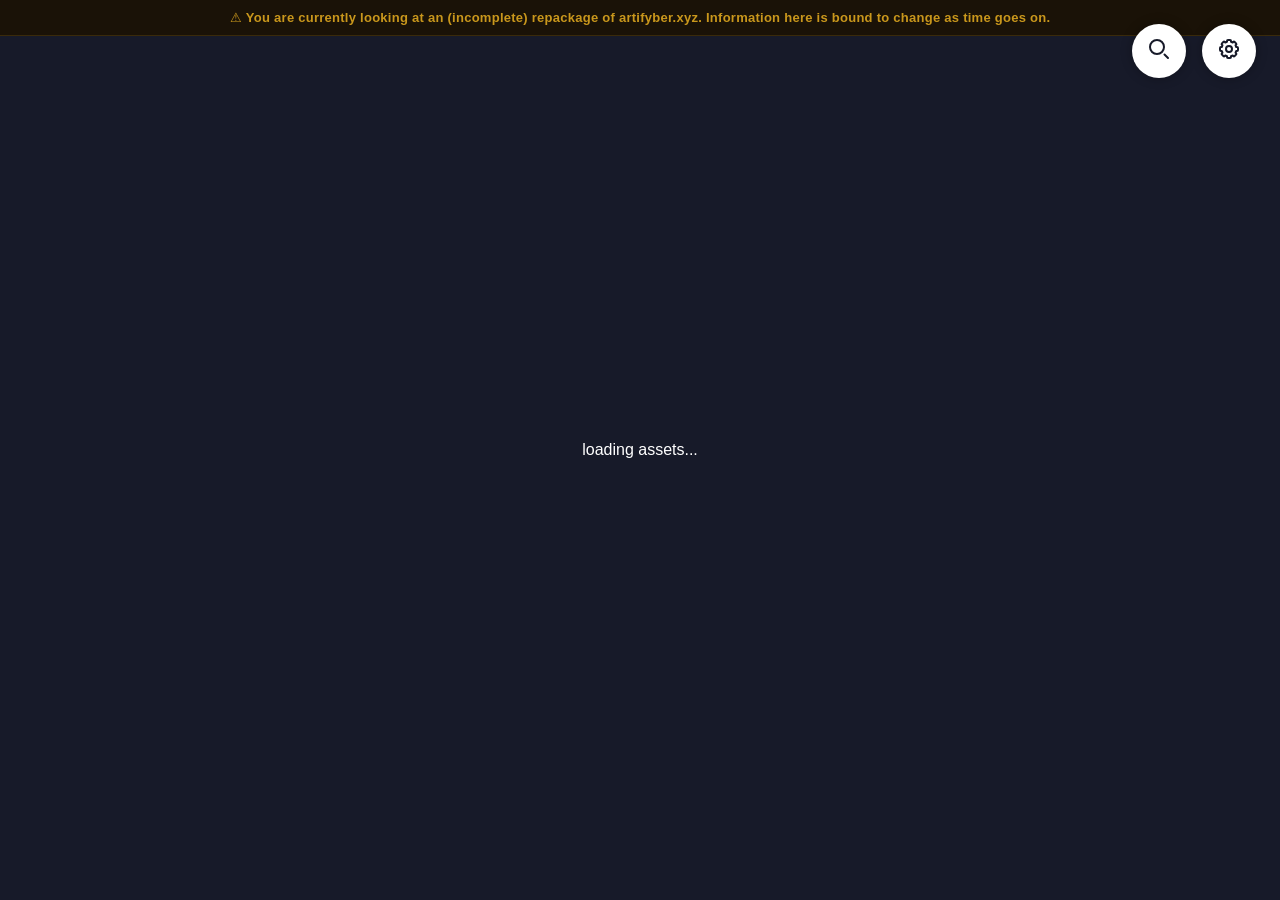
==== commit fb75bb40: "Fix DIV positioning" ====
--- a/index.html
+++ b/index.html
@@ -19,15 +19,15 @@
 <body>
 
     <!-- App -->
-    
-
-    <div class="app">
-        <center>
+            <center>
         <div class="banner">
   <span>⚠</span>
   <strong>You are currently looking at an (incomplete) repackage of artifyber.xyz. Information here is bound to change as time goes on.</strong>
 </div>
     </center>
+
+    <div class="app">
+
         <div id="loading">loading assets...</div>
         <!-- Starfield -->
         <div id="starfield"></div>
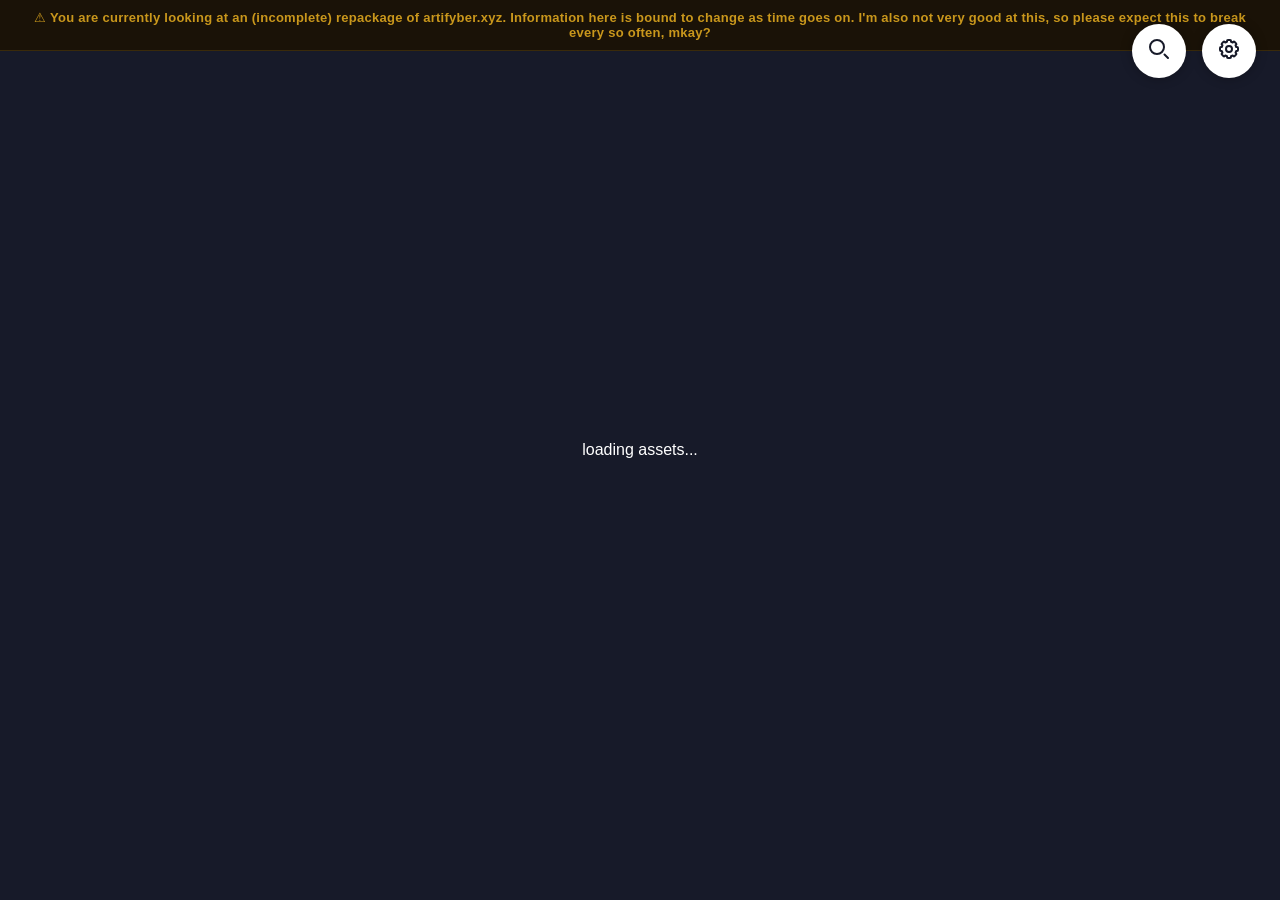
==== commit 3ca580b7: "Add warning message about incomplete repackage" ====
--- a/index.html
+++ b/index.html
@@ -23,6 +23,7 @@
         <div class="banner">
   <span>⚠</span>
   <strong>You are currently looking at an (incomplete) repackage of artifyber.xyz. Information here is bound to change as time goes on.</strong>
+  <strong>I'm also not very good at this, so please expect this to break every so often, mkay?</strong>
 </div>
     </center>
 
